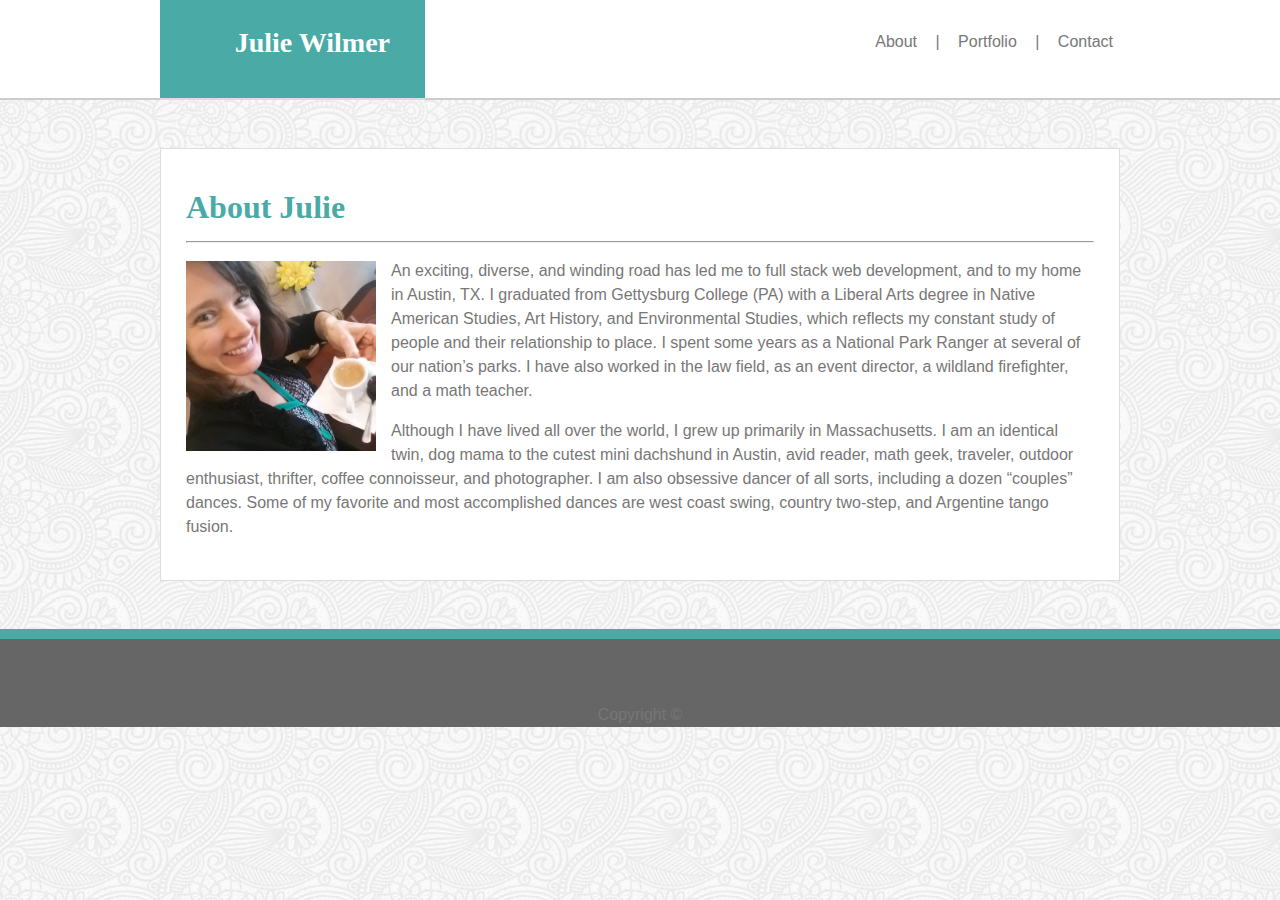
==== index.html @ aee62a87 "first commit" ====
<!DOCTYPE html>

<html lang="en-us">
    <head>
        <meta charset="utf-8">
        <title>Julie Wilmer</title>
        <link rel="reset" type="text/css" href="assets/css/reset.css">
        <link rel="stylesheet" type="text/css" href="assets/css/style.css">
    </head>


    <body>   

        <header>
            <div class="insideheader">
            <div class="myname">
                <p>Julie Wilmer</p>
            </div>
            <div class="menu">
                <p>About</p>
                <p>|</p>
                <p>Portfolio</p>
                <p>|</p>
                <p>Contact</p>
            </div>
            </div>
        </header>

        <br><br>
        
        <main>        
            <h1>About Julie</h1>
            <hr>
              
            <img src="assets/images/wilmer_profile_pic.jpg" alt="Julie Wilmer" 
            style="float: left; height: 190px; width: 190px; margin: 10px 15px 15px 0px">

            <p>An exciting, diverse, and winding road has led me to full stack web development, and to my home in Austin, TX.  I graduated from Gettysburg College (PA) with a Liberal Arts degree in Native American Studies, Art History, and Environmental Studies, which reflects my constant study of people and their relationship to place.  I spent some years as a National Park Ranger at several of our nation’s parks. I have also worked in the law field, as an event director, a wildland firefighter, and a math teacher.</p>
            
            <p>Although I have lived all over the world, I grew up primarily in Massachusetts.  I am an identical twin, dog mama to the cutest mini dachshund in Austin, avid reader, math geek, traveler, outdoor enthusiast, thrifter, coffee connoisseur, and photographer. I am also obsessive dancer of all sorts, including a dozen “couples” dances.  Some of my favorite and most accomplished dances are west coast swing, country two-step, and Argentine tango fusion.</p>
            
        
        </main>
            <br><br>

        <footer>

            <div class="tealline">
            </div>
                        
            <br><br>
            <p>Copyright &copy;</p>
               
        </footer>
    </body>
</html>
---- assets/css/style.css ----
/*
APPLIES TO ALL PAGES
*/

*{
    box-sizing: border-box;
  }

* div {
    display: block;
}  

h1 {
    font-family: Georgia, 'Times New Roman', Times, serif;
    color: #4aaaa5;
    font-weight: bold;
  }

h3 {
    font-family: Georgia, 'Times New Roman', Times, serif;
    color: white;
    text-align: center;
    position: relative;
    bottom: 25px;
} 

hr {
    size: 20;
    color: #777777;
    background-color: #777777;
}

header {
    background-color: #ffffff;
    border-bottom: 2px solid #cccccc;
    box-sizing: border-box;
    height: 100px;
    width: 100%;
}

.insideheader {
    position: relative;
    margin:0 auto;
    width: 960px;
    height: 100px;
}

.myname {
    position: absolute;
    left: 0px;
    top: 0px;
    width: 265px;
    height: 100px;    
    background-color: #4aaaa5;
    border-bottom: 2px solid #dddddd;
}

.myname p {
    position: absolute;
    font-family: 'Georgia', Times, Times New Roman, serif;
    color: white;
    font-weight: bold;
    font-size: 1.75em;
    bottom: 15px;
    right: 35px;
}

.menu {
    bottom: -23px;
    position: relative;
    float: right;
}

.menu p {
    display: inline-block;
    margin: 7px;
}

main {
    width: 960px;
    padding: 25px;
    margin: 0 auto;
    border: 1px solid #dddddd;
    background-color: #ffffff;
}

body {
    font-size: 16px;
    line-height:24px;
    font-family: Arial, "Helvetica Neue", Helvetica, sans-serif;
    color: #777777;
    background-image: url("../images/full-bloom.png");   
    margin: 0px;
  }  

.tealline {
    width: 100%;
    height: 10px;
    background-color: #4aaaa5;
}

footer {
    width: 100%;
    height: 90 px;
    background: #666666;  
    position: relative;
    text-align: center;
    bottom: 0px;
}

/*
PORTFOLIO PAGE
*/

.gallery {
    position: relative;
    display: inline-block;
    padding-top: 25px;
    padding-right: 30px;
    padding-bottom: 10px;
    padding-left: 0px;
}

img {
    height: 195px;
    width: 265px;
}

.labels {
    position: absolute;
    display: inline-block;
    bottom: 25px;
    padding-top: 20px;
    padding-right: 20px;
    padding-bottom: 20px;
    padding-left: 0px;
    width: 265px;
    height: 50px;
    background-color: #4aaaa5;    
}   

/*
CONTACT FORM
*/

textarea {
    font-family: Arial, "Helvetica Neue", Helvetica, sans-serif;
    font-size: 16px;
    line-height:34px;
    color: #777777;
    width: 100%;
    height: 40px;
}

.contactform p {
    font-size: 20px;
}

button { 
   background-color: #4aaaa5;
   border: none;
   padding: 20px 38px;
   display: inline-block;
   color: white;
   text-align: center;
   font-size: 20px;
}
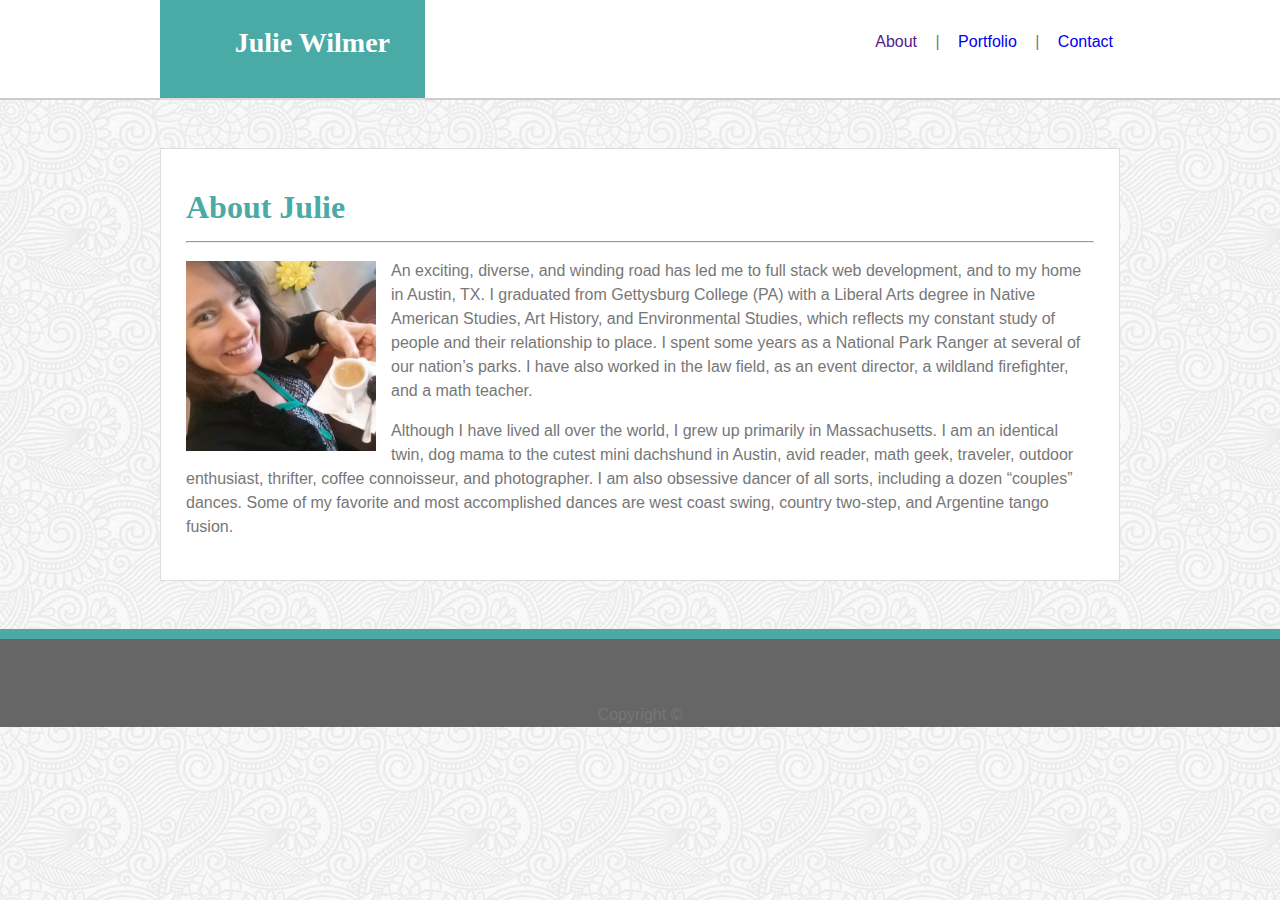
==== commit 8655be4a: "commit with links" ====
--- a/index.html
+++ b/index.html
@@ -17,11 +17,11 @@
                 <p>Julie Wilmer</p>
             </div>
             <div class="menu">
-                <p>About</p>
+                <a href=""><p>About</p></a>
                 <p>|</p>
-                <p>Portfolio</p>
+                <a href="portfolio.html"><p>Portfolio</p></a>
                 <p>|</p>
-                <p>Contact</p>
+                <a href="contact.html"><p>Contact</p></a>
             </div>
             </div>
         </header>
